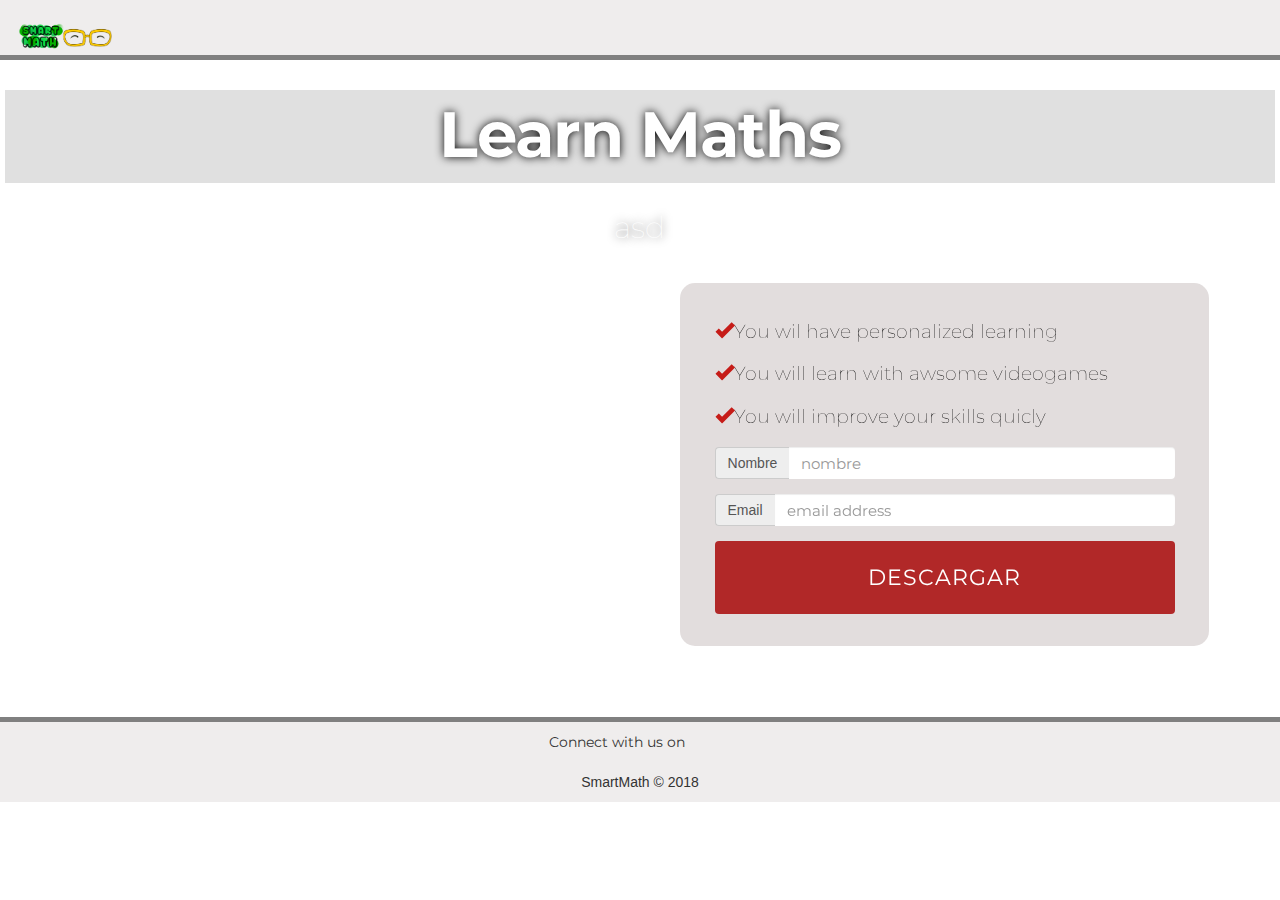
==== enver.html @ 2937ec22 "Rename enver to enver.html" ====
<!DOCTYPE html>
<html lang="en"><head>
  <meta charset="utf-8">
  <title>SmartMath</title>
  <meta name="keywords" content="educacion,matematica, aplicacion movil">
  <meta name="description" content="">
  <meta name="viewport" content="width=device-width, initial-scale=1.0, maximum-scale=1.0, user-scalable=no">

  <meta property="og:title" content="Como ser un hacker?">
	<meta property="og:type" content="website">col
	
	<meta property="og:site_name" content="owlmind">
	<meta property="og:description" content="conviértete en el mejor hacker">

  <!-- Styles -->
	
	<link href="favicon.ico" rel="shortcut icon" type="image/x-icon" />
<link rel="stylesheet" href="https://maxcdn.bootstrapcdn.com/bootstrap/3.3.7/css/bootstrap.min.css" integrity="sha384-BVYiiSIFeK1dGmJRAkycuHAHRg32OmUcww7on3RYdg4Va+PmSTsz/K68vbdEjh4u" crossorigin="anonymous">


  <link rel="stylesheet" href="css/font-awesome.min.css">
  <link rel="stylesheet" href="css/animate.css">
  <link href='http://fonts.googleapis.com/css?family=Raleway:400,100,200,300,500,600,700,800,900|Montserrat:400,700' rel='stylesheet' type='text/css'>
<link href="https://fonts.googleapis.com/css?family=Playfair+Display" rel="stylesheet">
  <link rel="stylesheet" href="css/font-awesome-animation.min.css">


  <link rel="stylesheet" href="css/bootstrap.min.css">
  <link rel="stylesheet" href="css/main.css">
<!-- Latest compiled and minified CSS -->
  <script src="js/modernizr-2.7.1.js"></script>
	<!-- Global site tag (gtag.js) - Google Analytics -->
<script async src="https://www.googletagmanager.com/gtag/js?id=UA-82844374-2"></script>
<script>
  window.dataLayer = window.dataLayer || [];
  function gtag(){dataLayer.push(arguments);}
  gtag('js', new Date());
  gtag('config', 'UA-82844374-2');
</script>
	

<!-- Facebook Pixel Code -->
<script>
  !function(f,b,e,v,n,t,s)
  {if(f.fbq)return;n=f.fbq=function(){n.callMethod?
  n.callMethod.apply(n,arguments):n.queue.push(arguments)};
  if(!f._fbq)f._fbq=n;n.push=n;n.loaded=!0;n.version='2.0';
  n.queue=[];t=b.createElement(e);t.async=!0;
  t.src=v;s=b.getElementsByTagName(e)[0];
  s.parentNode.insertBefore(t,s)}(window, document,'script',
  'https://connect.facebook.net/en_US/fbevents.js');
  fbq('init', '886106231557316');
  fbq('track', 'PageView');
</script>
<noscript><img height="1" width="1" style="display:none"
  src="https://www.facebook.com/tr?id=886106231557316&ev=PageView&noscript=1"
/></noscript>
<!-- End Facebook Pixel Code -->

 


</head>

<body>

<!-- ### Nav Bar -->
    <div class="navbar navbar-inverse navbar-fixed-top" style="border-bottom: thick solid gray; background-color:#efeded">
      <div class="container-fluid">
        <div class="navbar-header">
         <!-- <button type="button" class="navbar-toggle" data-toggle="collapse" data-target=".navbar-collapse">
            <span class="icon-bar"></span>
            <span class="icon-bar"></span>
	       <span class="icon-bar"></span>
          </button>          -->
	  <a class="logo" style="font-size:30px; font-family: 'Playfair Display', serif;" href="index.html"><img style="width:100px; " src="img/logoh.png" alt="Logo"></a>	  
        </div>

<!--navbar-collapse 
        <div class="navbar-collapse collapse">
          <ul class="nav navbar-nav navbar-right">
         
            <li><a href="#"><i class="fa fa-twitter"></i></a></li>
            <li><a href="https://www.facebook.com/YANA.refugees/?fref=ts"><i class="fa fa-facebook"></i></a></li>
            <li><a href="#"><i class="fa fa-instagram"></i></a></li>   
          </ul>
        </div>
<!--end navbar-collapse -->

      </div>
    </div>
<!-- ### End Nav Bar -->
	


<header style="padding:70px 20px">



<!-- ROWS CON TITULO y subtítulo-->
	<div class="row" style="background-color: rgba(153, 153, 153, 0.3);">
        <div class="col-sm-8 col-sm-offset-2 text-center ">
       		 <h1 style="text-shadow: 0 0 10px #000; margin-top:0.5vw" class="wow fadeIn">Learn Maths</h1>  		
 	</div>
	</div>
	<div class="row">
		<div class="col-sm-10 col-sm-offset-1 text-center">
		<h3 style="font-size:30px;text-shadow: 0 0 10px #000; color:white; padding:1.5vw" >asd</h3>
		</div>
	</div>	
	
<!-- ### END ROWS -->
          
                      
		<!--ROW PARA SECCION PRINCIPAL-->
		<div class="row">
		<div class="col-xs-1" ></div>
		<div class="col-xs-5" >
			<iframe width="560" height="315" src="https://www.youtube.com/embed/1wlXrBhfq7c?rel=0&amp;controls=0&amp;showinfo=0" frameborder="0" allow="autoplay; encrypted-media" allowfullscreen></iframe>
		</div>
                
		<div class="col-xs-5 bg-primary"  style="background-color:rgba(216, 210, 210, 0.75); border-radius:15px;color:white; padding:2.5vw 2.7vw; margin:0px 40px">

		<ul class="list-unstyled">
			<li><h3><span style="color:#c61c18"aria-hidden="true" class="glyphicon glyphicon-ok"></span>You wil have personalized learning</h3></li>
			<li><h3><span style="color:#c61c18" class="glyphicon glyphicon-ok"></span>You will learn with awsome videogames  </h3></li>
			<li><h3><span style="color:#c61c18"class="glyphicon glyphicon-ok"></span>You will improve your skills quicly</h3></li>
		</ul>
		<!--	call to action email + button -->
		<form action="https://owlmind.us16.list-manage.com/subscribe/post?u=eb735c6b69f5ba3c56adeab4c&amp;id=dd8da26221" method="post" id="mc-embedded-subscribe-form" name="mc-embedded-subscribe-form" target="_blank" novalidate>
		<div class="input-group" style="margin:15px 0">
		<span class="input-group-addon">Nombre</span>			
		<input type="text" value="" name="nombre" class="email form-control" id="mce-EMAIL" placeholder="nombre" required>
		</div>
		<div class="input-group" style="margin:15px 0">
		<span class="input-group-addon">Email</span>			
		<input type="email" value="" name="EMAIL" class="email form-control" id="mce-EMAIL" placeholder="email address" required>
		</div>
		<input type="submit" value="Descargar" required name="subscribe" id="mc-embedded-subscribe" style="background-color:rgba(173, 25, 25, 0.92);" class="btn btn-primary btn-lg"></div>
		</form>
		<!--	end call to action  -->
			
		</div>
		<div class="col-xs-1" ></div>
		<!--FIN ROW SEC. PRINCIPAL  -->
		
                 
	</div>


</header>
	   
<div class="container"style="width:100%; border-top: thick solid gray; background-color:#efeded; background-color:#efeded;padding:10px">
        <div class="row" style="margin:0">
          <div class="margin-20 text-center" style="margin:0">
            <ul class="list-inline social">
              <li>Connect with us on</li>
              <li><a href="#"><i class="fa fa-twitter"></i></a></li>
              <li><a href="https://www.facebook.com/owlmind.ec/"><i class="fa fa-facebook"></i></a></li>
              <li><a href="#"><i class="fa fa-instagram"></i></a></li>
            </ul>
          </div>

        </div>  
	
	<div class="row text-center" style="margin:0">
	    SmartMath © 2018
	</div>
</div>





    <!-- Javascript
    ================================================== -->
    <!-- Placed at the end of the document so the pages load faster -->



    <script src="//ajax.googleapis.com/ajax/libs/jquery/1.11.0/jquery.min.js"></script>
    <script>window.jQuery || document.write('<script src="js/jquery-1.11.0.min.js"><\/script>')</script>
    <script src="js/wow.min.js"></script>
    <script src="js/bootstrap.min.js"></script>
    <script src="js/main.js"></script>


    </body>
</html>
---- css/main.css ----
/*!
 * SNOW Landing Page Theme
 *
 * Created by Visual Soldiers
 * Visit us at http://www.visualsoldiers.com
 *
 * Handcrafted with love in Atlanta!
 */


/* ==========================================================================
   Global styles
   ========================================================================== */
input{
	font-size:1.7wv;
	width:100%;
}

h1, h2, h3, h4, h5, h6, p, .btn, .navbar-nav a, .form-control, .list-inline, small, #pricing {
  font-family: 'Montserrat', sans-serif;
}

p, .lead {
	font-family: 'Raleway', sans-serif;
}

h1 {
  font-size: 5vw;
  line-height: 6vw;
  letter-spacing: -1px;
  color: #ffffff;
  font-weight: 700;
}

h2 {
  font-size: 40px;
  line-height: 40px;
  etter-spacing: -0.5px;
  color: #ffffff;
  font-weight: 700;
}

h3 {
  font-size: 1.5vw;
  line-height: 1.7;
  letter-spacing: 0px;
  color: black;
  font-weight: 100;
  margin-top:0;
}

.lead {
  font-size: 21px;
  line-height: 26px;
  color: #ffffff;
  font-weight: 400;
}

p {
  font-size: 17px;
  line-height: 22px;
  color: #929496;
  font-weight: 400;
}

/*------------------Utilities---------------------*/
a {
  color: inherit;
  font-weight: inherit;
  font-size: inherit;
  text-decoration: none;
}
<!--     
a:hover, a:focus {
  text-decoration: none;<!--     
  color: #231f20;
  -webkit-transition: all 0.35s ease-in-out;
  -moz-transition: all 0.35s ease-in-out;
  -o-transition: all 0.35s ease-in-out;
  transition: all 0.35s ease-in-out;
}

.fa-lg {
  font-size: 1.33333em;
  line-height: 0.75em;
  vertical-align: -10%;
}

::selection {
	background: #231f20; /* Safari */
	color: #FFFFFF;
}
::-moz-selection {<!--     
	background: #231f20; /* Firefox */
	color: #FFFFFF;
}


/*------------------Buttons---------------------*/
.btn:focus {
  outline: 0px auto -webkit-focus-ring-color;
  outline: none;
}

.btn {
  text-transform: uppercase;
  border-radius: 4px;
  border: none;
}

.btn-lg {
  font-size: 1.7vw;
  line-height: 1.33;
  padding: 22px 30px;
  font-weight: 400;
  letter-spacing: 1px;
}

.btn-sm {
  font-size: 11px;
  line-height: 1.33;
  padding: 10px 18px;
  font-weight: 400;
}

.btn-wide {
  width: 100%;
  font-size: 13px;
  line-height: 1.33;
  padding: 18px 28px;
  font-weight: 400;
  letter-spacing: 1px;
}

.btn-primary {
  background-color:#70cbce;
  color: #ffffff;
}

.btn-primary:hover, .btn-primary:focus, .btn-primary:active, .btn-primary.active {
  background-color: #8be2e5;
  color: #ffffff;
  -webkit-transition: all 0.35s ease-in-out;
  -moz-transition: all 0.35s ease-in-out;
  -o-transition: all 0.35s ease-in-out;
  transition: all 0.35s ease-in-out;
}

.btn-secondary {
  background-color: #ffffff;
  color: #231f20;
}

.btn-secondary:hover, .btn-secondary:focus, .btn-secondary:active, .btn-secondary.active {
  background-color: #ededed;
  color: #231f20;
  -webkit-transition: all 0.35s ease-in-out;
  -moz-transition: all 0.35s ease-in-out;
  -o-transition: all 0.35s ease-in-out;
  transition: all 0.35s ease-in-out;
}




/*-----------------Margins------------------*/
.margin-0 {
    margin-bottom: 0 !important;
}
.margin-10 {
    margin-bottom: 10px !important;
}
.margin-15 {
    margin-bottom: 15px !important;
}
.margin-20 {
    margin-bottom: 20px !important;
}
.margin-30 {
    margin-bottom: 30px !important;
}
.margin-40 {
    margin-bottom: 40px !important;
}
.margin-50 {
    margin-bottom: 50px !important;
}
.margin-60 {
    margin-bottom: 60px !important;
}
.margin-70 {
    margin-bottom: 70px !important;
}
.margin-80 {
    margin-bottom: 80px !important;
}
.margin-90 {
    margin-bottom: 90px !important;
}
.margin-100 {
    margin-bottom: 100px !important;
}


/*-----------------Colors------------------*/

.black {
  color: #231f20;
}

.blue {
  color: #70cbce;
}

.white {
  color: #ffffff;
}

.black-bg {
  background: #231f20;
}

.blue-bg {
  background: #70cbce;
}

.white-bg {
  background: #ffffff;
}

.purple-bg {
	background: #6d3f96;
}



/* ==========================================================================
   Nav Styles
   ========================================================================== */

.navbar {
    border: 0px solid rgba(0, 0, 0, 0);
    background: white;
    margin: auto;
    min-height: 60px;
    padding-top: 8px;
    
   
}

.navbar.open {
    top: 0;
}

.navbar-inverse .navbar-nav > li > a, .navbar-nav a {
    color: #ffffff;
    font-size: 14px;
    letter-spacing: 1px;
}

.navbar-inverse .navbar-nav > li > a:hover {
    color: #ffffff;
    opacity: 0.6;
}

.nav > li > a {
    position: relative;
    display: block;
    padding: 10px 10px;
}

.navbar-inverse .navbar-collapse, .navbar-inverse .navbar-form {
    border-color: #4ec3cd;
}

.navbar-inverse .navbar-toggle {
    border-color: transparent;
}

.logo img {
	margin-top: 6px;
}



/* ==========================================================================
   Main styles
   ========================================================================== */
header {
  background: url("/img/be-the-first-bg.jpg") no-repeat center center;
  width: 100%;
  
  padding: 20px 10px 60px 10px;
  
  overflow: hidden;
  background-size: cover;
  -webkit-background-size: cover;
  -moz-background-size: cover;
  -o-background-size: cover;
}

.header-info {
  position: absolute;
  bottom: 0;
  width: 100%;
  left: 0;
  right: 0;
  margin-left: 0px;
  margin-bottom: 12%;
}

.signin {
  padding-top: 9px;
}


.mouse-icon {
    border: 2px solid #fff;
    border-radius: 16px;
    display: block;
    height: 50px;
    margin: -100px auto 50px;
    position: relative;
    width: 30px;
    z-index: 10;
}
.mouse-icon .scroll {
    animation-delay: 0s;
    animation-duration: 1s;
    animation-iteration-count: infinite;
    animation-name: scrolling;
    animation-play-state: running;
    animation-timing-function: linear;
}
.mouse-icon .scroll {
    background: #fff none repeat scroll 0 0;
    border-radius: 10px;
    height: 10px;
    margin-left: auto;
    margin-right: auto;
    position: relative;
    top: 4px;
    width: 4px;
}
@keyframes scrolling {
0% {
    opacity: 0;
    top: 5px;
}
30% {
    opacity: 1;
    top: 10px;
}
100% {
    opacity: 0;
    top: 25px;
}
}

.pad-xl {
	padding: 200px 0px;
}

.pad-lg {
	padding: 160px 0px;
}

.pad-sm {
	padding: 80px 0px;
}

.pad-xs {
	padding: 30px 0px;
}



#be-the-first {
  background: url(../img/be-the-first-bg.jpg) #231f20 no-repeat center center fixed;
  min-height: 300px;
  -webkit-background-size: cover;
  -moz-background-size: cover;
  -o-background-size: cover;
  background-size: cover;
}

hr.line {
	width: 100%;
	border: 2px solid;
}

.purple {
	border-color: #6d3f96;
	color: #6d3f96;
}

.blue {
	border-color: #70cbce;
	color: #70cbce
}

.yellow {
	border-color: #fdc05d;
	color: #fdc05d;
}

.iphone {
    position: relative;
    height: 200px;
}

.iphone img {
    margin: 0 auto;
    position: absolute;
    left: 0;
    right: 0;
    width: 100%;
    max-width: 440px;
}


#invite {
  background: #f2f2f2;
}

.fa-envelope-o {
  color: #4ec3cd;
  font-size: 22px;
  display: block;
  padding-top: 15px;
  width: 60px;
  height: 60px;
  border: 2px solid #4ec3cd;
  -moz-border-radius: 30px;
  -o-border-radius: 30px;
  -webkit-border-radius: 30px;
  border-radius: 30px;
  margin: auto;
}



.news-container {
  padding: 10px 0px 20px;
  border-bottom: 1px dotted #d9d9d9;
}

.news-img {
  padding-right: 20px;
}

footer {
  background: #ffffff;
  padding: 40px 0px;
}

.social li a:hover {
  opacity: 0.5;
}



/*---------------Pricing Tables-------------------*/


#pricing {
  background: #70cbce;
}

.pricing-container {
  padding-left: 0px;
  padding-right: 0px;
}

.pricing-table {
  background: transparent;
  margin-bottom: 50px;
  margin-top: 0px;
  -webkit-transition: all 0.25s ease-in-out;
  -moz-transition: all 0.25s ease-in-out;
  -o-transition: all 0.25s ease-in-out;
  transition: all 0.25s ease-in-out;
}
.pricing-table.active {
  box-shadow: 0px 0px 12px rgba(41,46,50,0.6); 
  position: absolute;
  margin: auto;
  z-index: 200;
  border-top-left-radius: 10px;
  border-top-right-radius: 10px;
}

.pricing-table:hover {
  margin-top: -10px;
  -webkit-transition: all 0.25s ease-in-out;
  -moz-transition: all 0.25s ease-in-out;
  -o-transition: all 0.25s ease-in-out;
  transition: all 0.25s ease-in-out;
}

.pricing-table li {
  padding-left: 20px;
  padding-right: 20px;
}

.headline {
  background: #231f20;
  color: #FFFFFF;
  padding: 10px;
  border-top-left-radius: 10px;
  border-top-right-radius: 10px;
}

.price {
    background: none repeat scroll 0 0 #231f20;
    color: #FFFFFF;
    font-size: 32px;
    font-weight: bold;
    padding-bottom: 20px;
    padding-top: 20px;
}


.pricing-table:hover li.price  {
  background: #303236;
  -webkit-transition: all 0.85s ease-in-out;
  -moz-transition: all 0.85s ease-in-out;
  -o-transition: all 0.85s ease-in-out;
  transition: all 0.85s ease-in-out;
}

.price small {
  font-weight: 300;
  color: #929496;
}

.info {
  padding-top: 20px;
  padding-bottom: 20px;
  font-weight: 300;
  font-size: 13px;
  color: #929496;
  background: #ffffff;
}

.features {
  color: #231f20;
  font-weight: bold;
  padding-top: 12px;
  padding-bottom: 15px;
  border-bottom: 1px dotted #E8EAEA;
  background: #ffffff
}

.features.first {
  border-top: 1px dotted #E8EAEA;
}

.features.last {
  padding-top: 17px;
  padding-bottom: 20px;
}

.features.last a {
	color: #70cbce;
	font-size: 14px;
	letter-spacing: 1px;
}

.pricing-container .btn {
    border-radius: 0;
}




/* ==========================================================================
   Form styles
   ========================================================================== */
.form-control {
    background-color: #FFFFFF;
    background-image: none;
    border: 0px solid transparent;
    border-radius: 4px;
    box-shadow: 0 1px 1px rgba(0, 0, 0, 0.075) inset;
    color: #929496;
    display: block;
    font-size: 15px;
    height: 32px;
    line-height: 1.42857;
    padding: 6px 12px;
    transition: border-color 0.15s ease-in-out 0s, box-shadow 0.15s ease-in-out 0s;
}

.form-control::-moz-placeholder {
    color: #d9d9d9;
    font-size: 15px;
    opacity: 1;
}

.form-control::-webkit-placeholder, .form-control::-o-placeholder {
    color: #d9d9d9;
    font-size: 15px;
    opacity: 1;
}

.form-control::-o-placeholder {
    color: #d9d9d9;
    font-size: 15px;
    opacity: 1;
}




/* ==========================================================================
   Mobile styles
   ========================================================================== */
/* Landscape phones and down */

/* Landscape phone to portrait tablet */
@media (min-width: 481px) and (max-width: 767px) { 

	h3{
		
		line-height: 12px;
		margin-top:0;
		font-weight:300;
	}


}

@media (min-width: 767px) and (max-width: 991px) {

	h3{
	line-height: 15px;
	margin-top:0;
	font-weight:300;
	}
}










/* Desktops and laptops ----------- */
@media (min-width: 992px) and (max-width: 1199px) {

}
     


/* Large screens ----------- */
@media (min-width: 1200px) and (max-width: 3000px) {

}
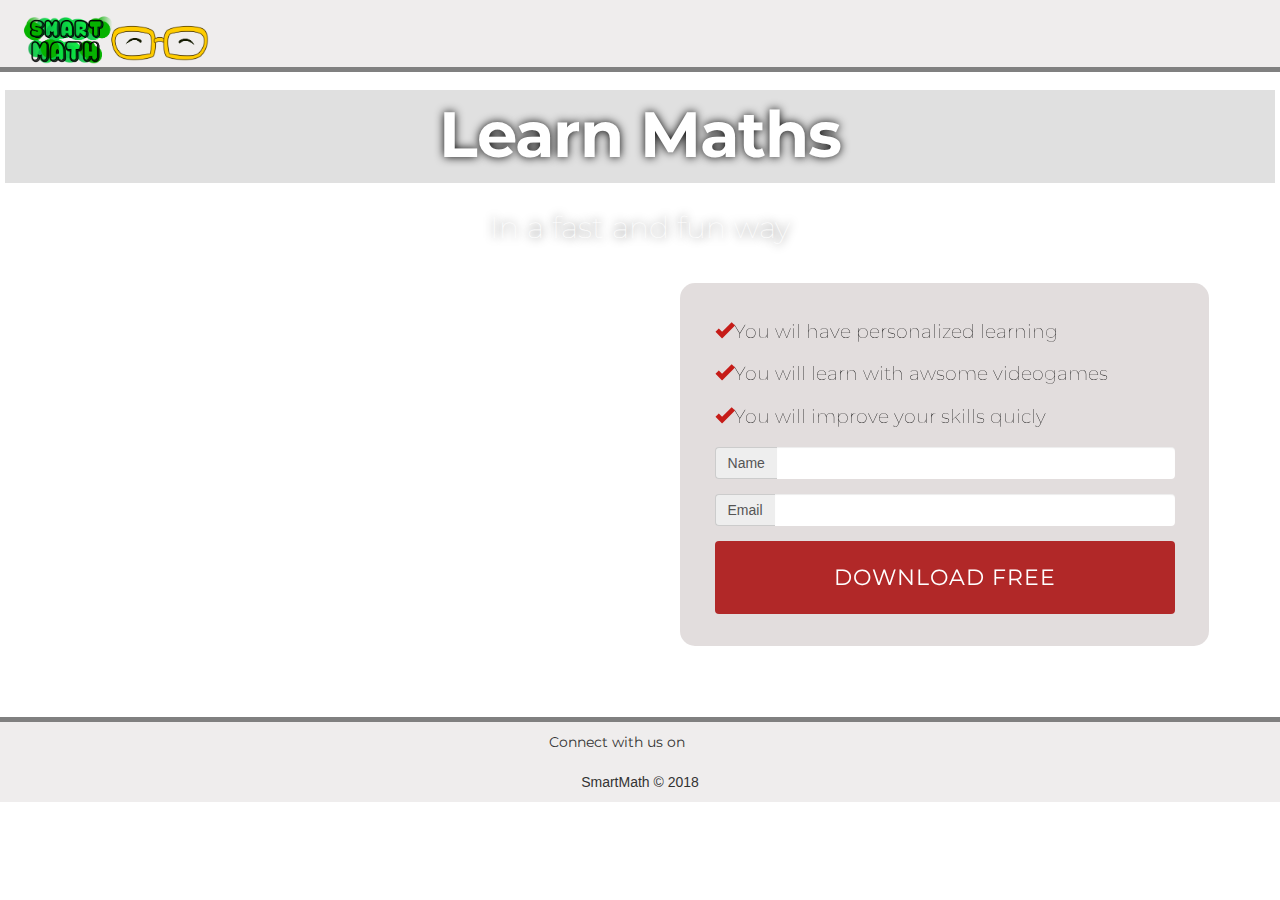
==== commit 81731371: "Update enver.html" ====
--- a/enver.html
+++ b/enver.html
@@ -73,7 +73,7 @@
             <span class="icon-bar"></span>
 	       <span class="icon-bar"></span>
           </button>          -->
-	  <a class="logo" style="font-size:30px; font-family: 'Playfair Display', serif;" href="index.html"><img style="width:100px; " src="img/logoh.png" alt="Logo"></a>	  
+	  <a class="logo" style="font-size:30px; font-family: 'Playfair Display', serif;" href="index.html"><img style="width:200px; " src="img/logoh.png" alt="Logo"></a>	  
         </div>
 
 <!--navbar-collapse 
@@ -105,7 +105,7 @@
 	</div>
 	<div class="row">
 		<div class="col-sm-10 col-sm-offset-1 text-center">
-		<h3 style="font-size:30px;text-shadow: 0 0 10px #000; color:white; padding:1.5vw" >asd</h3>
+		<h3 style="font-size:30px;text-shadow: 0 0 10px #000; color:white; padding:1.5vw" >In a fast and fun way</h3>
 		</div>
 	</div>	
 	
@@ -126,19 +126,36 @@
 			<li><h3><span style="color:#c61c18" class="glyphicon glyphicon-ok"></span>You will learn with awsome videogames  </h3></li>
 			<li><h3><span style="color:#c61c18"class="glyphicon glyphicon-ok"></span>You will improve your skills quicly</h3></li>
 		</ul>
-		<!--	call to action email + button -->
-		<form action="https://owlmind.us16.list-manage.com/subscribe/post?u=eb735c6b69f5ba3c56adeab4c&amp;id=dd8da26221" method="post" id="mc-embedded-subscribe-form" name="mc-embedded-subscribe-form" target="_blank" novalidate>
-		<div class="input-group" style="margin:15px 0">
-		<span class="input-group-addon">Nombre</span>			
-		<input type="text" value="" name="nombre" class="email form-control" id="mce-EMAIL" placeholder="nombre" required>
-		</div>
-		<div class="input-group" style="margin:15px 0">
-		<span class="input-group-addon">Email</span>			
-		<input type="email" value="" name="EMAIL" class="email form-control" id="mce-EMAIL" placeholder="email address" required>
-		</div>
-		<input type="submit" value="Descargar" required name="subscribe" id="mc-embedded-subscribe" style="background-color:rgba(173, 25, 25, 0.92);" class="btn btn-primary btn-lg"></div>
-		</form>
-		<!--	end call to action  -->
+		
+			
+			
+			<!-- Begin MailChimp Signup Form -->
+
+<div id="mc_embed_signup">
+<form action="https://owlmind.us16.list-manage.com/subscribe/post?u=eb735c6b69f5ba3c56adeab4c&amp;id=0de1273e64" method="post" id="mc-embedded-subscribe-form" name="mc-embedded-subscribe-form" class="validate" target="_blank" novalidate>
+    <div id="mc_embed_signup_scroll">
+
+
+<div class="input-group" style="margin:15px 0">
+	<span class="input-group-addon">Name</span>
+	<input type="text" value="" name="NAME" class="form-control" id="mce-NAME">
+</div>
+<div class="input-group" style="margin:15px 0">
+	
+	<span class="input-group-addon">Email</span>	
+	<input type="email" value="" name="EMAIL" class="form-control required email" id="mce-EMAIL">
+</div>
+	<div id="mce-responses" class="clear">
+		<div class="response" id="mce-error-response" style="display:none"></div>
+		<div class="response" id="mce-success-response" style="display:none"></div>
+	</div>    <!-- real people should not fill this in and expect good things - do not remove this or risk form bot signups-->
+    <div style="position: absolute; left: -5000px;" aria-hidden="true"><input type="text" name="b_eb735c6b69f5ba3c56adeab4c_0de1273e64" tabindex="-1" value=""></div>
+    <div class="clear"><input style="background-color:rgba(173, 25, 25, 0.92);" class="btn btn-primary btn-lg" type="submit" value="DOWNLOAD FREE" name="subscribe" id="mc-embedded-subscribe" ></div>
+    </div>
+</form>
+</div>
+<script type='text/javascript' src='//s3.amazonaws.com/downloads.mailchimp.com/js/mc-validate.js'></script><script type='text/javascript'>(function($) {window.fnames = new Array(); window.ftypes = new Array();fnames[1]='NAME';ftypes[1]='text';fnames[0]='EMAIL';ftypes[0]='email';}(jQuery));var $mcj = jQuery.noConflict(true);</script>
+<!--End mc_embed_signup-->
 			
 		</div>
 		<div class="col-xs-1" ></div>
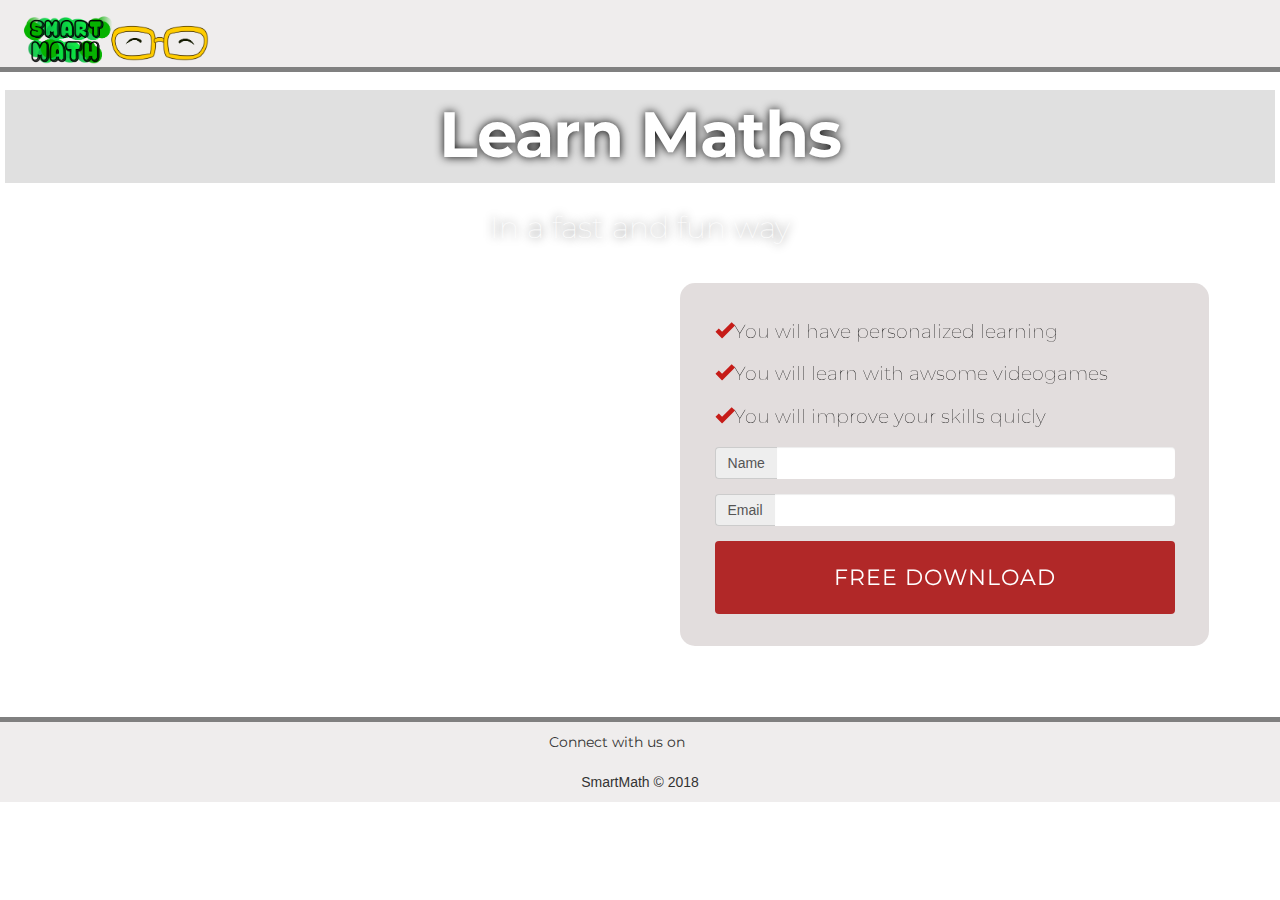
==== commit fe032143: "Update enver.html" ====
--- a/enver.html
+++ b/enver.html
@@ -14,7 +14,6 @@
 
   <!-- Styles -->
 	
-	<link href="favicon.ico" rel="shortcut icon" type="image/x-icon" />
 <link rel="stylesheet" href="https://maxcdn.bootstrapcdn.com/bootstrap/3.3.7/css/bootstrap.min.css" integrity="sha384-BVYiiSIFeK1dGmJRAkycuHAHRg32OmUcww7on3RYdg4Va+PmSTsz/K68vbdEjh4u" crossorigin="anonymous">
 
 
@@ -150,7 +149,7 @@
 		<div class="response" id="mce-success-response" style="display:none"></div>
 	</div>    <!-- real people should not fill this in and expect good things - do not remove this or risk form bot signups-->
     <div style="position: absolute; left: -5000px;" aria-hidden="true"><input type="text" name="b_eb735c6b69f5ba3c56adeab4c_0de1273e64" tabindex="-1" value=""></div>
-    <div class="clear"><input style="background-color:rgba(173, 25, 25, 0.92);" class="btn btn-primary btn-lg" type="submit" value="DOWNLOAD FREE" name="subscribe" id="mc-embedded-subscribe" ></div>
+    <div class="clear"><input style="background-color:rgba(173, 25, 25, 0.92);" class="btn btn-primary btn-lg" type="submit" value="FREE DOWNLOAD " name="subscribe" id="mc-embedded-subscribe" ></div>
     </div>
 </form>
 </div>
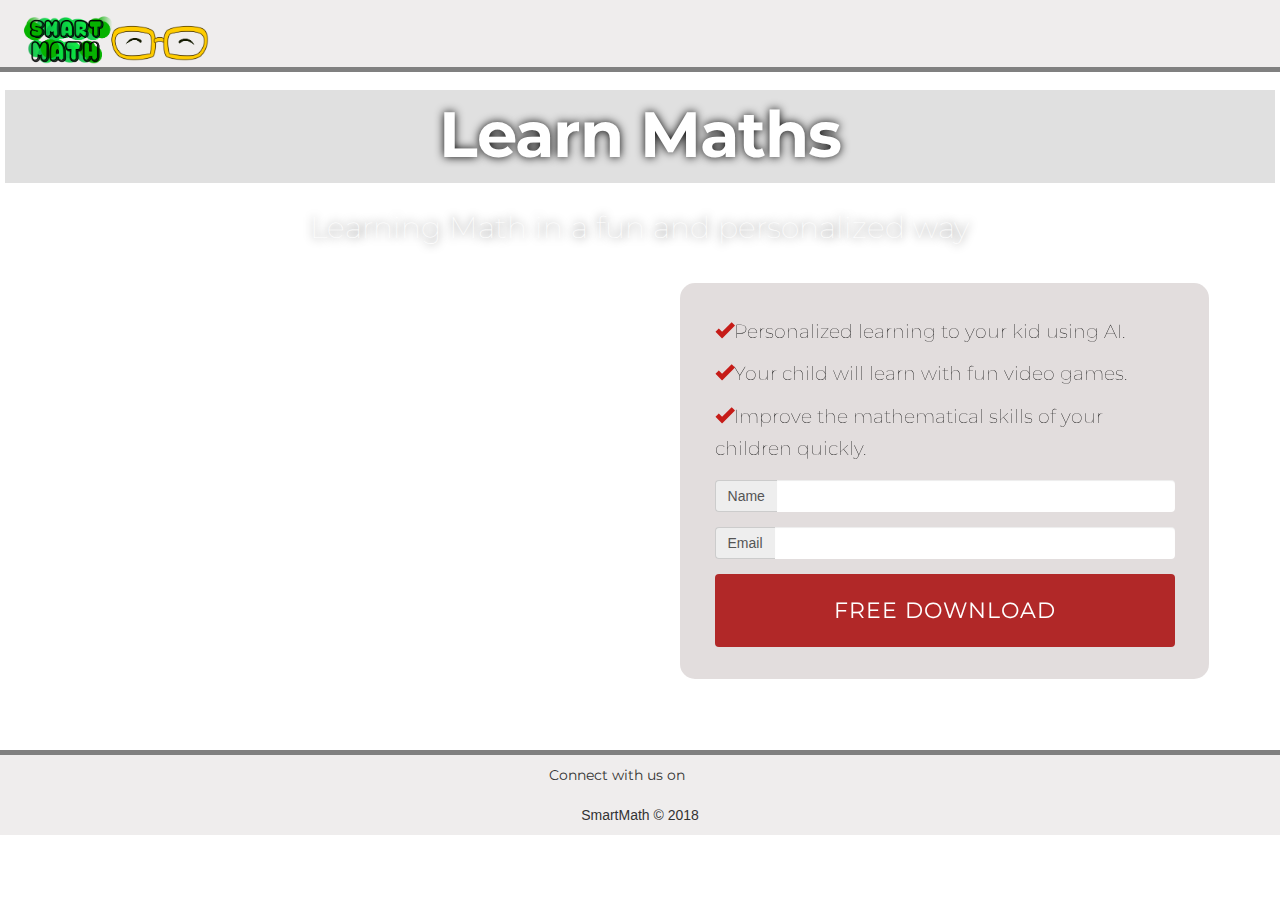
==== commit 63c2ca58: "Update enver.html" ====
--- a/enver.html
+++ b/enver.html
@@ -104,7 +104,7 @@
 	</div>
 	<div class="row">
 		<div class="col-sm-10 col-sm-offset-1 text-center">
-		<h3 style="font-size:30px;text-shadow: 0 0 10px #000; color:white; padding:1.5vw" >In a fast and fun way</h3>
+		<h3 style="font-size:30px;text-shadow: 0 0 10px #000; color:white; padding:1.5vw" >Learning Math in a fun and personalized way</h3>
 		</div>
 	</div>	
 	
@@ -115,15 +115,14 @@
 		<div class="row">
 		<div class="col-xs-1" ></div>
 		<div class="col-xs-5" >
-			<iframe width="560" height="315" src="https://www.youtube.com/embed/1wlXrBhfq7c?rel=0&amp;controls=0&amp;showinfo=0" frameborder="0" allow="autoplay; encrypted-media" allowfullscreen></iframe>
-		</div>
+<iframe width="560" height="315" src="https://www.youtube.com/embed/jiPuybMD3OM?rel=0&amp;showinfo=0" frameborder="0" allow="autoplay; encrypted-media" allowfullscreen></iframe>		</div>
                 
 		<div class="col-xs-5 bg-primary"  style="background-color:rgba(216, 210, 210, 0.75); border-radius:15px;color:white; padding:2.5vw 2.7vw; margin:0px 40px">
 
 		<ul class="list-unstyled">
-			<li><h3><span style="color:#c61c18"aria-hidden="true" class="glyphicon glyphicon-ok"></span>You wil have personalized learning</h3></li>
-			<li><h3><span style="color:#c61c18" class="glyphicon glyphicon-ok"></span>You will learn with awsome videogames  </h3></li>
-			<li><h3><span style="color:#c61c18"class="glyphicon glyphicon-ok"></span>You will improve your skills quicly</h3></li>
+			<li><h3><span style="color:#c61c18"aria-hidden="true" class="glyphicon glyphicon-ok"></span>Personalized learning to your kid using AI.</h3></li>
+			<li><h3><span style="color:#c61c18" class="glyphicon glyphicon-ok"></span>Your child will learn with fun video games.</h3></li>
+			<li><h3><span style="color:#c61c18"class="glyphicon glyphicon-ok"></span>Improve the mathematical skills of your children quickly.</h3></li>
 		</ul>
 		
 			
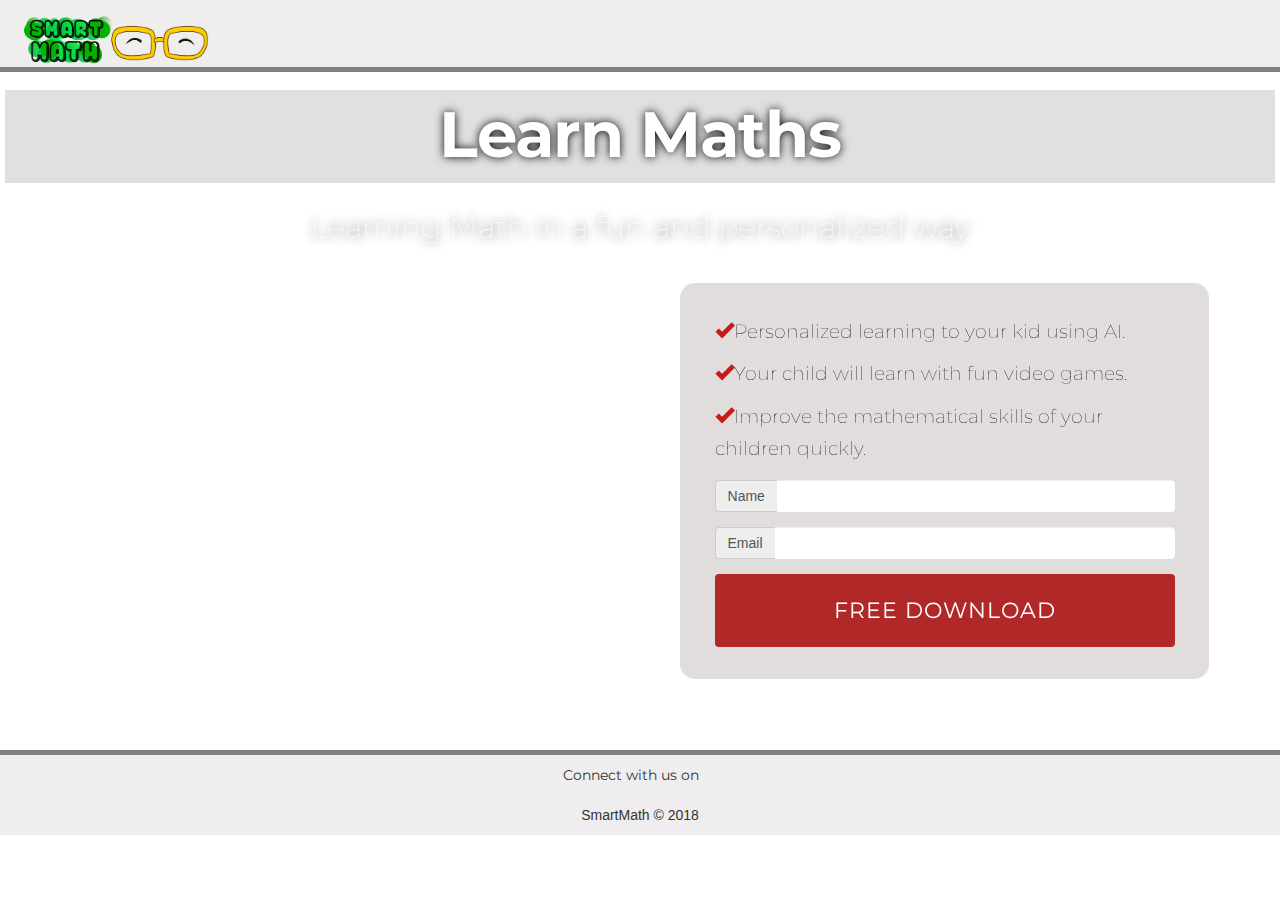
==== commit 80f76781: "Update enver.html" ====
--- a/enver.html
+++ b/enver.html
@@ -170,9 +170,9 @@
           <div class="margin-20 text-center" style="margin:0">
             <ul class="list-inline social">
               <li>Connect with us on</li>
-              <li><a href="#"><i class="fa fa-twitter"></i></a></li>
+              
               <li><a href="https://www.facebook.com/owlmind.ec/"><i class="fa fa-facebook"></i></a></li>
-              <li><a href="#"><i class="fa fa-instagram"></i></a></li>
+            
             </ul>
           </div>
 
